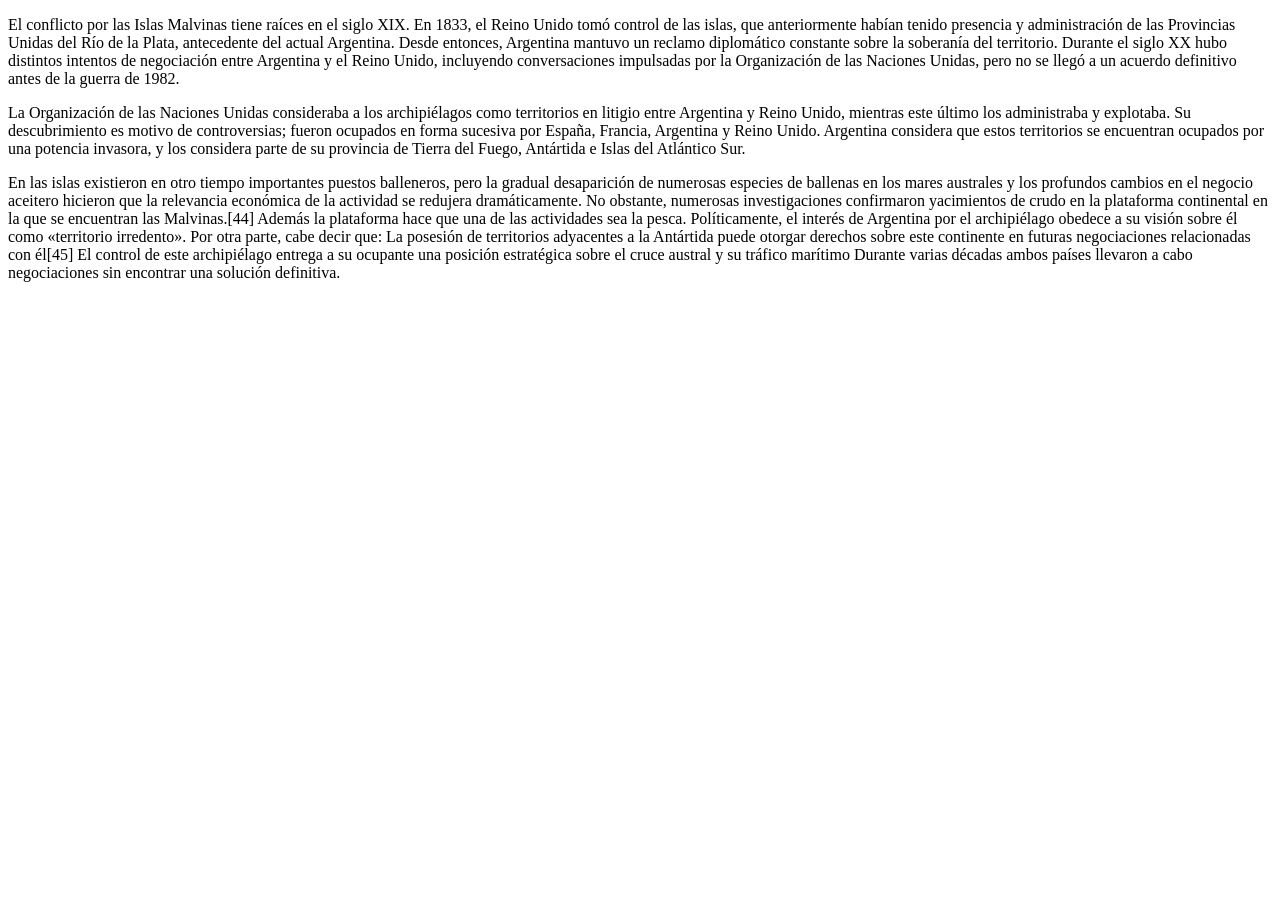
==== antecedentes.html @ 0816c205 "inicio" ====
<!DOCTYPE html>
<html lang="en">

<head>
    <meta charset="UTF-8">
    <meta name="viewport" content="width=device-width, initial-scale=1.0">
    <title>Document</title>
</head>

<body>
    <p>El conflicto por las Islas Malvinas tiene raíces en el siglo XIX. En 1833, el Reino Unido tomó control de las
        islas, que anteriormente habían tenido presencia y administración de las Provincias Unidas del Río de la Plata,
        antecedente del actual Argentina. Desde entonces, Argentina mantuvo un reclamo diplomático constante sobre la
        soberanía del territorio. Durante el siglo XX hubo distintos intentos de negociación entre Argentina y el Reino
        Unido, incluyendo conversaciones impulsadas por la Organización de las Naciones Unidas, pero no se llegó a un
        acuerdo definitivo antes de la guerra de 1982.</p>
    <p>La Organización de las Naciones Unidas consideraba a los archipiélagos como territorios en litigio entre
        Argentina y Reino Unido, mientras este último los administraba y explotaba. Su descubrimiento es motivo de
        controversias; fueron ocupados en forma sucesiva por España, Francia, Argentina y Reino Unido. Argentina
        considera que estos territorios se encuentran ocupados por una potencia invasora, y los considera parte de su
        provincia de Tierra del Fuego, Antártida e Islas del Atlántico Sur.</p>
    <p>En las islas existieron en otro tiempo importantes puestos balleneros, pero la gradual desaparición de numerosas
        especies de ballenas en los mares australes y los profundos cambios en el negocio aceitero hicieron que la
        relevancia económica de la actividad se redujera dramáticamente. No obstante, numerosas investigaciones
        confirmaron yacimientos de crudo en la plataforma continental en la que se encuentran las Malvinas.[44] Además
        la plataforma hace que una de las actividades sea la pesca.

        Políticamente, el interés de Argentina por el archipiélago obedece a su visión sobre él como «territorio
        irredento». Por otra parte, cabe decir que:

        La posesión de territorios adyacentes a la Antártida puede otorgar derechos sobre este continente en futuras
        negociaciones relacionadas con él[45]
        El control de este archipiélago entrega a su ocupante una posición estratégica sobre el cruce austral y su
        tráfico marítimo
        Durante varias décadas ambos países llevaron a cabo negociaciones sin encontrar una solución definitiva.</p>
</body>

</html>
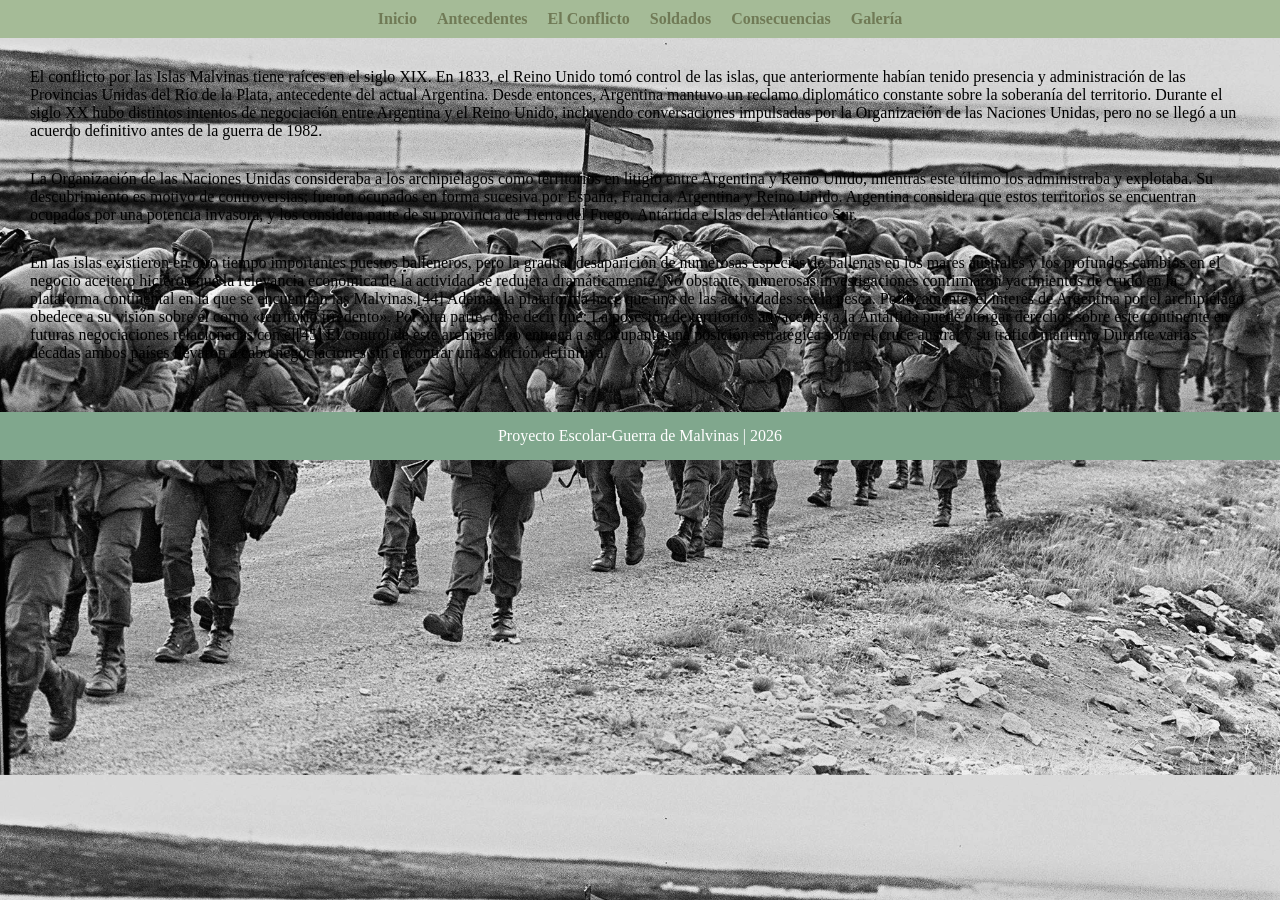
==== commit 77190415: "inserte imagen de logo" ====
--- a/antecedentes.html
+++ b/antecedentes.html
@@ -5,34 +5,59 @@
     <meta charset="UTF-8">
     <meta name="viewport" content="width=device-width, initial-scale=1.0">
     <title>Document</title>
+    <link rel="stylesheet" href="estilos.css">
 </head>
 
 <body>
-    <p>El conflicto por las Islas Malvinas tiene raíces en el siglo XIX. En 1833, el Reino Unido tomó control de las
-        islas, que anteriormente habían tenido presencia y administración de las Provincias Unidas del Río de la Plata,
-        antecedente del actual Argentina. Desde entonces, Argentina mantuvo un reclamo diplomático constante sobre la
-        soberanía del territorio. Durante el siglo XX hubo distintos intentos de negociación entre Argentina y el Reino
-        Unido, incluyendo conversaciones impulsadas por la Organización de las Naciones Unidas, pero no se llegó a un
-        acuerdo definitivo antes de la guerra de 1982.</p>
-    <p>La Organización de las Naciones Unidas consideraba a los archipiélagos como territorios en litigio entre
-        Argentina y Reino Unido, mientras este último los administraba y explotaba. Su descubrimiento es motivo de
-        controversias; fueron ocupados en forma sucesiva por España, Francia, Argentina y Reino Unido. Argentina
-        considera que estos territorios se encuentran ocupados por una potencia invasora, y los considera parte de su
-        provincia de Tierra del Fuego, Antártida e Islas del Atlántico Sur.</p>
-    <p>En las islas existieron en otro tiempo importantes puestos balleneros, pero la gradual desaparición de numerosas
-        especies de ballenas en los mares australes y los profundos cambios en el negocio aceitero hicieron que la
-        relevancia económica de la actividad se redujera dramáticamente. No obstante, numerosas investigaciones
-        confirmaron yacimientos de crudo en la plataforma continental en la que se encuentran las Malvinas.[44] Además
-        la plataforma hace que una de las actividades sea la pesca.
+    </header>
 
-        Políticamente, el interés de Argentina por el archipiélago obedece a su visión sobre él como «territorio
-        irredento». Por otra parte, cabe decir que:
+    <nav>
+        <ul>
+            <li><a href="index.html">Inicio</a></li>
+            <li><a href="antecedentes.html">Antecedentes</a></li>
+            <li><a href="conflicto.html">El Conflicto</a></li>
+            <li><a href="soldados.html">Soldados</a></li>
+            <li><a href="consecuencias.html">Consecuencias</a></li>
+            <li><a href="galeria.html">Galería</a></li>
+        </ul>
+    </nav>
+    <main>
+        <p>El conflicto por las Islas Malvinas tiene raíces en el siglo XIX. En 1833, el Reino Unido tomó control de las
+            islas, que anteriormente habían tenido presencia y administración de las Provincias Unidas del Río de la
+            Plata,
+            antecedente del actual Argentina. Desde entonces, Argentina mantuvo un reclamo diplomático constante sobre
+            la
+            soberanía del territorio. Durante el siglo XX hubo distintos intentos de negociación entre Argentina y el
+            Reino
+            Unido, incluyendo conversaciones impulsadas por la Organización de las Naciones Unidas, pero no se llegó a
+            un
+            acuerdo definitivo antes de la guerra de 1982.</p>
+        <p>La Organización de las Naciones Unidas consideraba a los archipiélagos como territorios en litigio entre
+            Argentina y Reino Unido, mientras este último los administraba y explotaba. Su descubrimiento es motivo de
+            controversias; fueron ocupados en forma sucesiva por España, Francia, Argentina y Reino Unido. Argentina
+            considera que estos territorios se encuentran ocupados por una potencia invasora, y los considera parte de
+            su
+            provincia de Tierra del Fuego, Antártida e Islas del Atlántico Sur.</p>
+        <p>En las islas existieron en otro tiempo importantes puestos balleneros, pero la gradual desaparición de
+            numerosas
+            especies de ballenas en los mares australes y los profundos cambios en el negocio aceitero hicieron que la
+            relevancia económica de la actividad se redujera dramáticamente. No obstante, numerosas investigaciones
+            confirmaron yacimientos de crudo en la plataforma continental en la que se encuentran las Malvinas.[44]
+            Además
+            la plataforma hace que una de las actividades sea la pesca.
 
-        La posesión de territorios adyacentes a la Antártida puede otorgar derechos sobre este continente en futuras
-        negociaciones relacionadas con él[45]
-        El control de este archipiélago entrega a su ocupante una posición estratégica sobre el cruce austral y su
-        tráfico marítimo
-        Durante varias décadas ambos países llevaron a cabo negociaciones sin encontrar una solución definitiva.</p>
+            Políticamente, el interés de Argentina por el archipiélago obedece a su visión sobre él como «territorio
+            irredento». Por otra parte, cabe decir que:
+
+            La posesión de territorios adyacentes a la Antártida puede otorgar derechos sobre este continente en futuras
+            negociaciones relacionadas con él[45]
+            El control de este archipiélago entrega a su ocupante una posición estratégica sobre el cruce austral y su
+            tráfico marítimo
+            Durante varias décadas ambos países llevaron a cabo negociaciones sin encontrar una solución definitiva.</p>
+    </main>
+    <footer>
+        <p>Proyecto Escolar-Guerra de Malvinas | 2026</p>
+    </footer>
 </body>
 
 </html>
--- a/estilos.css
+++ b/estilos.css
@@ -0,0 +1,123 @@
+* {
+    margin: 0;
+    padding: 0;
+    box-sizing: border-box;
+
+}
+
+body {
+    font-family: Arial, sans-serif;
+    background-color: #bfc2bb;
+    background-image: url(assets/foto2.webp);
+    background-position: top;
+    background-size: cover;
+    font-family: Cambria, Cochin, Georgia, Times, 'Times New Roman', serif;
+}
+
+header {
+    font-family: 'Times New Roman', Times, serif;
+    border: 1.5px solid #a5bb97;
+    margin: 15px;
+    text-align: center;
+    position: relative;
+    background-color: rgba(11, 11, 11, 0.228);
+}
+
+header h1 {
+    margin-bottom: 10px;
+}
+
+header p {
+    color: rgb(7, 6, 6);
+}
+
+nav {
+    background-color: #a5bb97;
+    padding: 10px;
+}
+
+nav ul {
+    list-style: none;
+    display: flex;
+    justify-content: center;
+    gap: 20px;
+    font-family: Cambria, Cochin, Georgia, Times, 'Times New Roman', serif;
+}
+
+nav a {
+    text-decoration: none;
+    color: rgb(112, 122, 86);
+    font-weight: bold;
+}
+
+main {
+    display: flex;
+    flex-wrap: wrap;
+    justify-content: space-between;
+    gap: 30px;
+    padding: 30px;
+    position: relative;
+}
+
+main::before {
+    width: 280px;
+    height: 600px;
+    border-radius: 20px;
+    background-size: cover;
+    background-position: center;
+    display: block;
+}
+
+main::after {
+    width: 280px;
+    height: 380px;
+    border-radius: 20px;
+    background-size: cover;
+    background-position: center;
+    display: block;
+    align-self: flex-end;
+}
+
+
+.diario {
+    margin-right: auto;
+    width: 500px;
+    height: 500px;
+}
+
+section {
+    width: 450px;
+    height: 400px;
+    background: rgb(161, 162, 122);
+    padding: 20px;
+    border-radius: 15px;
+    box-shadow: 0 0 10px rgba(0, 0, 0, 0.1);
+    font-family: 'Times New Roman', Times, serif;
+}
+
+section h2 {
+    margin-right: 17px;
+}
+
+section h3 {
+    margin-bottom: 20px;
+}
+
+section p,
+section li {
+    line-height: 1.8;
+    margin-bottom: 10px;
+    font-family: Cambria, Cochin, Georgia, Times, 'Times New Roman', serif;
+}
+
+section ul {
+    padding-left: 20px;
+}
+
+footer {
+    background-color: #80a78d;
+    color: white;
+    text-align: center;
+    padding: 15px;
+    margin-top: 20px;
+}
